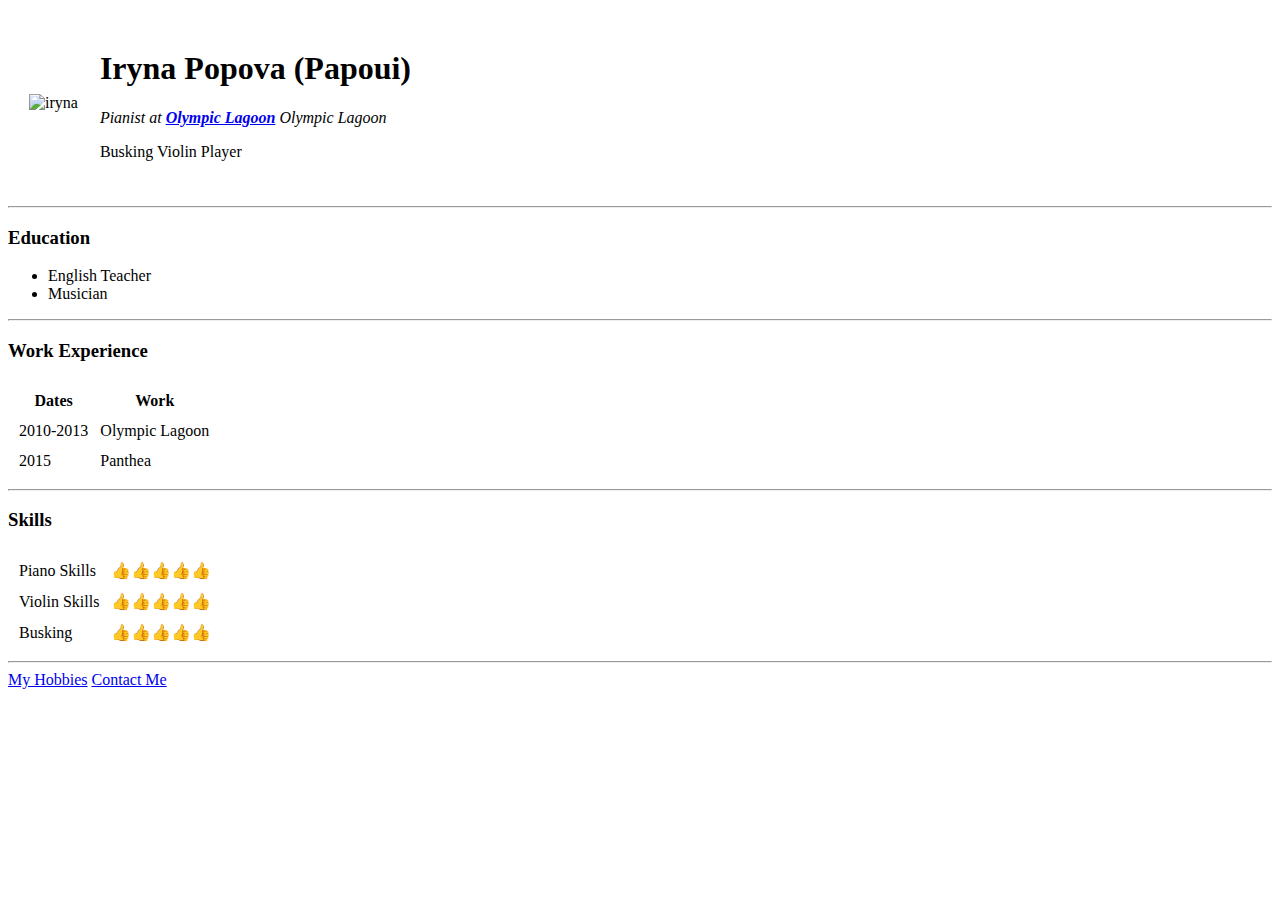
==== index.html @ 3498e01f "Add files via upload" ====
<!DOCTYPE html>
<html lang="en">

<head>
    <meta charset="UTF-8">
    <meta http-equiv="X-UA-Compatible" content="IE=edge">
    <meta name="viewport" content="width=device-width, initial-scale=1.0">
    <title>Iryna Popova CV</title>
</head>

<body>
    <table cellspacing="20">
        <tr>
            <td><img src="iryna.jpg" alt="iryna" width="300" height="150"></td>
            <td>
                <h1>Iryna Popova (Papoui)</h1>
                <p><em>Pianist at <strong><a href="https://www.youtube.com/watch?v=2VLBqqp9eBg">Olympic
                                Lagoon</a></strong> Olympic
                        Lagoon</p></em>
                <p>Busking Violin Player</p>
            </td>
        </tr>
    </table>

    <hr>
    <h3>Education</h3>
    <ul>
        <li>English Teacher</li>
        <li>Musician</li>
    </ul>
    <hr>
    <h3>Work Experience</h3>
    <table cellspacing="10">
        <thead>
            <tr>
                <th>Dates</th>
                <th>Work</th>
            </tr>
        </thead>
        <tbody>
            <tr>
                <td>2010-2013</td>
                <td>Olympic Lagoon</td>
            </tr>
            <tr>
                <td>2015</td>
                <td>Panthea</td>
            </tr>
        </tbody>
    </table>
    <hr>
    <h3>Skills</h3>

    <table cellspacing="10">
        <tr>
            <td>Piano Skills</td>
            <td>👍👍👍👍👍</td>
        </tr>
        <tr>
            <td>Violin Skills</td>
            <td>👍👍👍👍👍</td>
        </tr>
        <tr>
            <td>Busking</td>
            <td>👍👍👍👍👍</td>
        </tr>
    </table>

    <hr>
    <a href="hobbies.html">My Hobbies</a>
    <a href="contact-me.html">Contact Me</a>



</body>

</html>
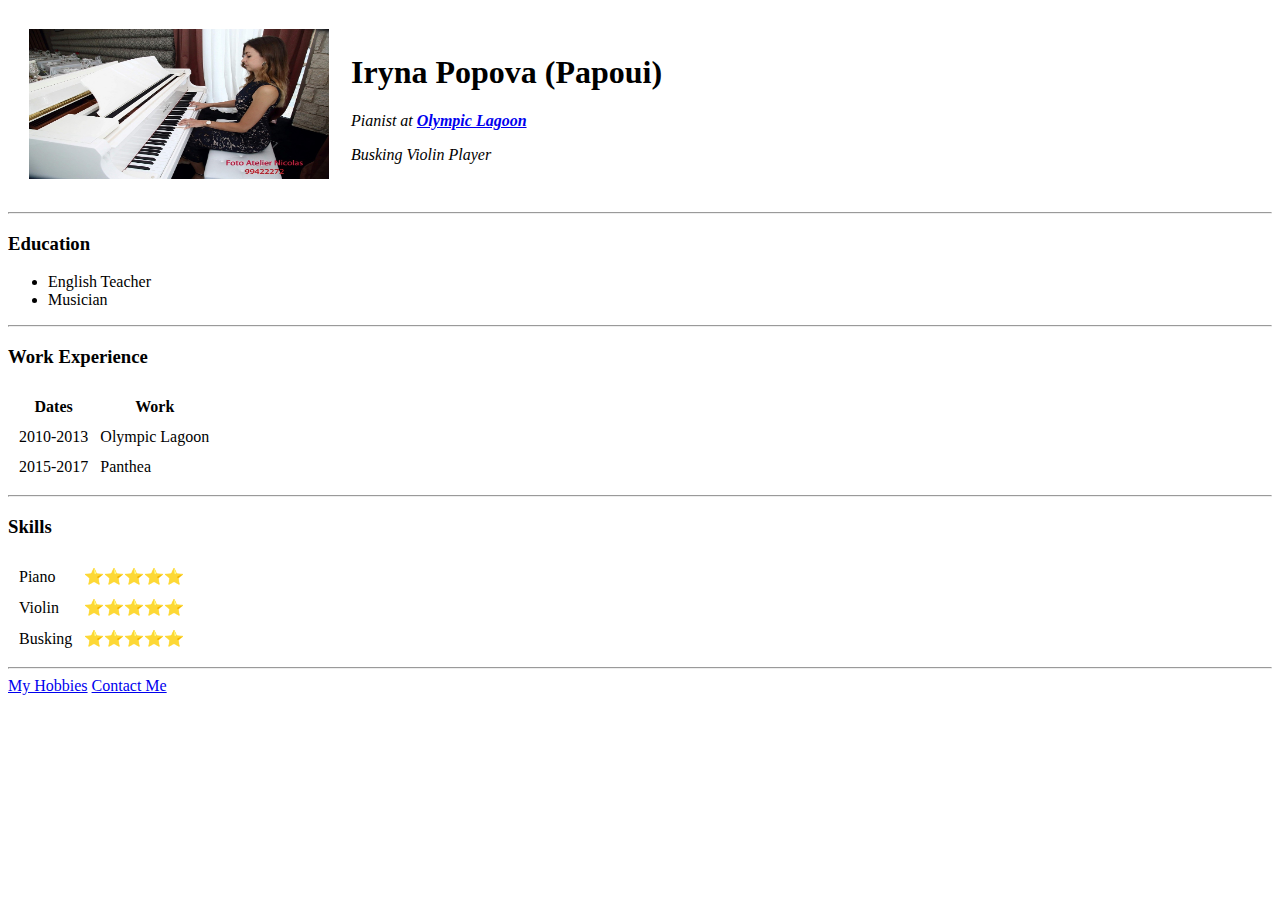
==== commit e6557a26: "Add files via upload" ====
--- a/index.html
+++ b/index.html
@@ -6,6 +6,7 @@
     <meta http-equiv="X-UA-Compatible" content="IE=edge">
     <meta name="viewport" content="width=device-width, initial-scale=1.0">
     <title>Iryna Popova CV</title>
+    <link rel="stylesheet" href="css/styles.css">
 </head>
 
 <body>
@@ -15,9 +16,8 @@
             <td>
                 <h1>Iryna Popova (Papoui)</h1>
                 <p><em>Pianist at <strong><a href="https://www.youtube.com/watch?v=2VLBqqp9eBg">Olympic
-                                Lagoon</a></strong> Olympic
-                        Lagoon</p></em>
-                <p>Busking Violin Player</p>
+                                Lagoon</a></strong>
+                        <p>Busking Violin Player</p>
             </td>
         </tr>
     </table>
@@ -43,7 +43,7 @@
                 <td>Olympic Lagoon</td>
             </tr>
             <tr>
-                <td>2015</td>
+                <td>2015-2017</td>
                 <td>Panthea</td>
             </tr>
         </tbody>
@@ -53,16 +53,16 @@
 
     <table cellspacing="10">
         <tr>
-            <td>Piano Skills</td>
-            <td>👍👍👍👍👍</td>
+            <td>Piano</td>
+            <td>⭐⭐⭐⭐⭐</td>
         </tr>
         <tr>
-            <td>Violin Skills</td>
-            <td>👍👍👍👍👍</td>
+            <td>Violin</td>
+            <td>⭐⭐⭐⭐⭐</td>
         </tr>
         <tr>
             <td>Busking</td>
-            <td>👍👍👍👍👍</td>
+            <td>⭐⭐⭐⭐⭐</td>
         </tr>
     </table>
 
